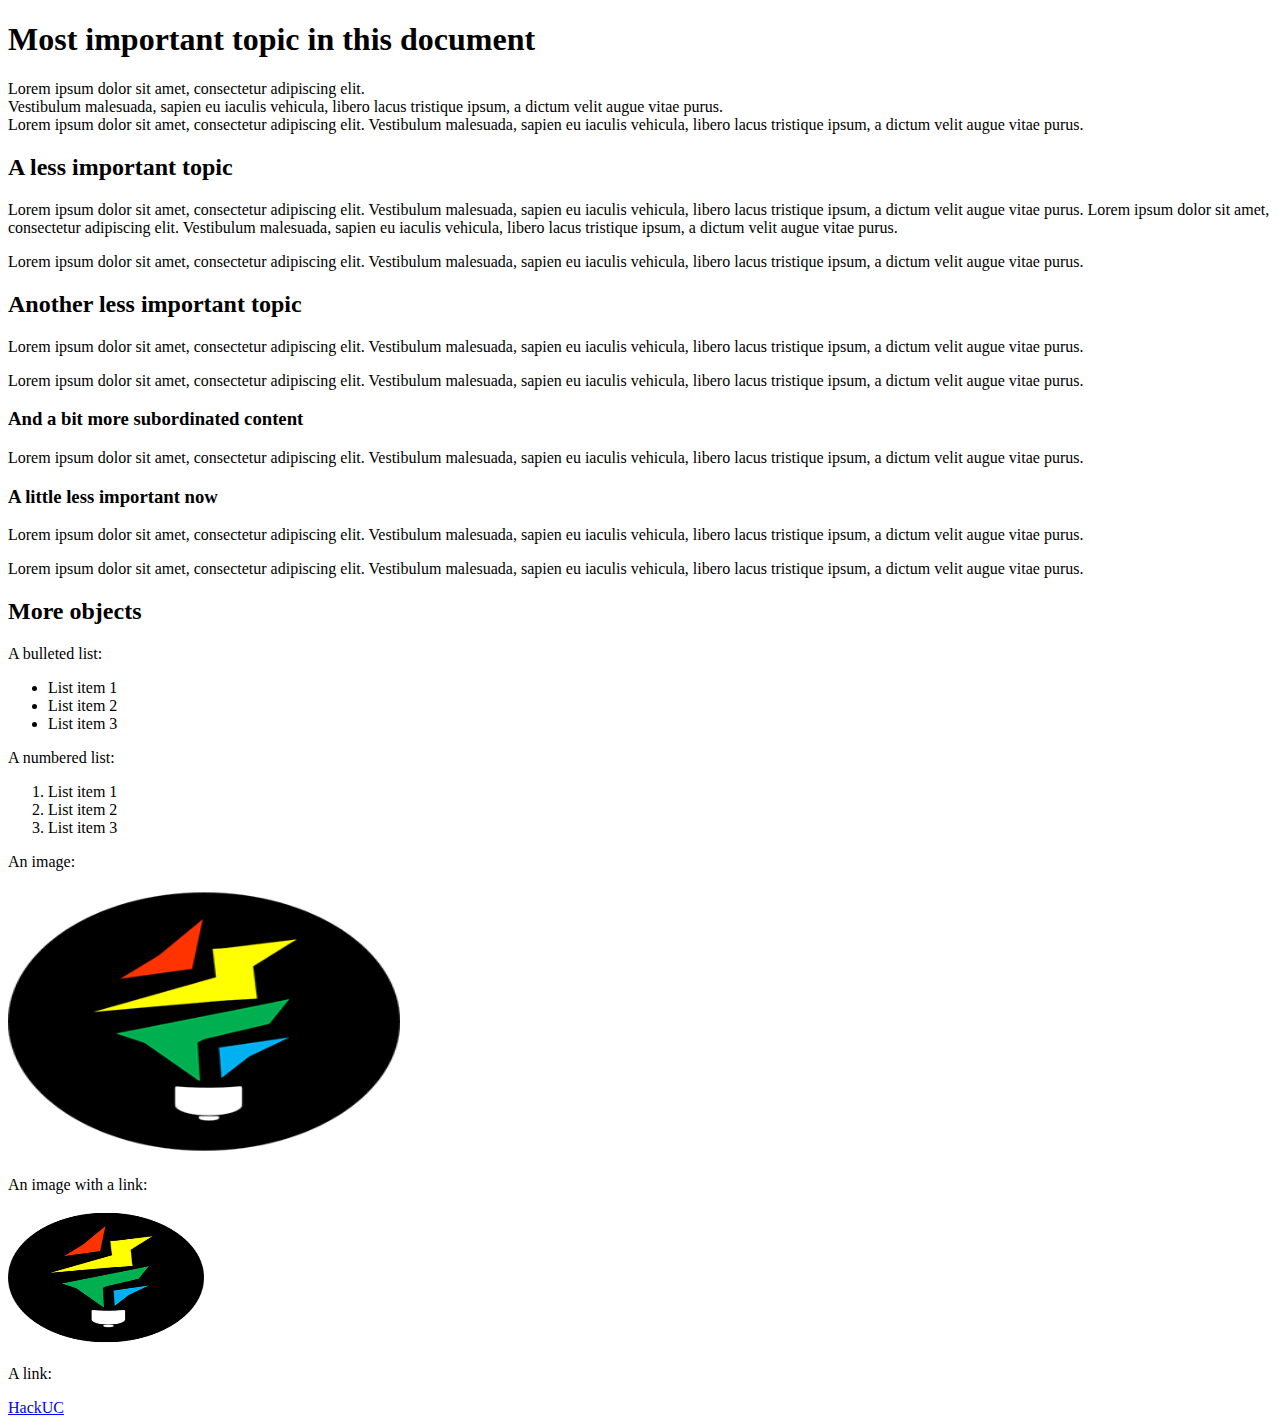
==== JustEnough-1.html @ 554b8d38 "initial commit" ====
<!doctype html>
<html lang="en">
<head>
  <meta charset="UTF-8">
  <title>Just Enough Sample</title>
</head>

<body>

<!-- A comment: this doesn't get rendered by your browser -->

<h1>Most important topic in this document</h1>
<p>Lorem ipsum dolor sit amet, consectetur adipiscing elit.<br>Vestibulum malesuada, sapien eu iaculis vehicula, libero lacus tristique ipsum, a dictum velit augue vitae purus.<br>
Lorem ipsum dolor sit amet, consectetur adipiscing elit. Vestibulum malesuada, sapien eu iaculis vehicula, libero lacus tristique ipsum, a dictum velit augue vitae purus. </p>

<h2>A less important topic</h2>
<p>Lorem ipsum dolor sit amet, consectetur adipiscing elit. Vestibulum malesuada, sapien eu iaculis vehicula, libero lacus tristique ipsum, a dictum velit augue vitae purus. Lorem ipsum dolor sit amet, consectetur adipiscing elit. Vestibulum malesuada, sapien eu iaculis vehicula, libero lacus tristique ipsum, a dictum velit augue vitae purus. </p>
<p>Lorem ipsum dolor sit amet, consectetur adipiscing elit. Vestibulum malesuada, sapien eu iaculis vehicula, libero lacus tristique ipsum, a dictum velit augue vitae purus. </p>

<h2>Another less important topic</h2>
<p>Lorem ipsum dolor sit amet, consectetur adipiscing elit. Vestibulum malesuada, sapien eu iaculis vehicula, libero lacus tristique ipsum, a dictum velit augue vitae purus. </p>
<p>Lorem ipsum dolor sit amet, consectetur adipiscing elit. Vestibulum malesuada, sapien eu iaculis vehicula, libero lacus tristique ipsum, a dictum velit augue vitae purus. </p>

<h3>And a bit more subordinated content</h3>
<p>Lorem ipsum dolor sit amet, consectetur adipiscing elit. Vestibulum malesuada, sapien eu iaculis vehicula, libero lacus tristique ipsum, a dictum velit augue vitae purus. </p>

<h3>A little less important now</h3>
<p>Lorem ipsum dolor sit amet, consectetur adipiscing elit. Vestibulum malesuada, sapien eu iaculis vehicula, libero lacus tristique ipsum, a dictum velit augue vitae purus. </p>
<p>Lorem ipsum dolor sit amet, consectetur adipiscing elit. Vestibulum malesuada, sapien eu iaculis vehicula, libero lacus tristique ipsum, a dictum velit augue vitae purus. </p>

<h2>More objects</h2>
<p>A bulleted list:</p>
<ul>
  <li>List item 1</li>
  <li>List item 2</li>
  <li>List item 3</li>
</ul>

<p>A numbered list:</p>
<ol>
  <li>List item 1</li>
  <li>List item 2</li>
  <li>List item 3</li>
</ol>

<p>An image:</p>
<img src="hackuc-logo.png" width="392" height="269" alt="HackUC" title="HackUC">

<p>An image with a link:</p>
<a href="http://www.hackuc.com"><img src="hackuc-logo.png" width="196" height="135" alt="HackUC" title="HackUC"></a>

<p>A link:</p>
<a href="http://www.hackuc.com">HackUC</a>

</body>
</html>
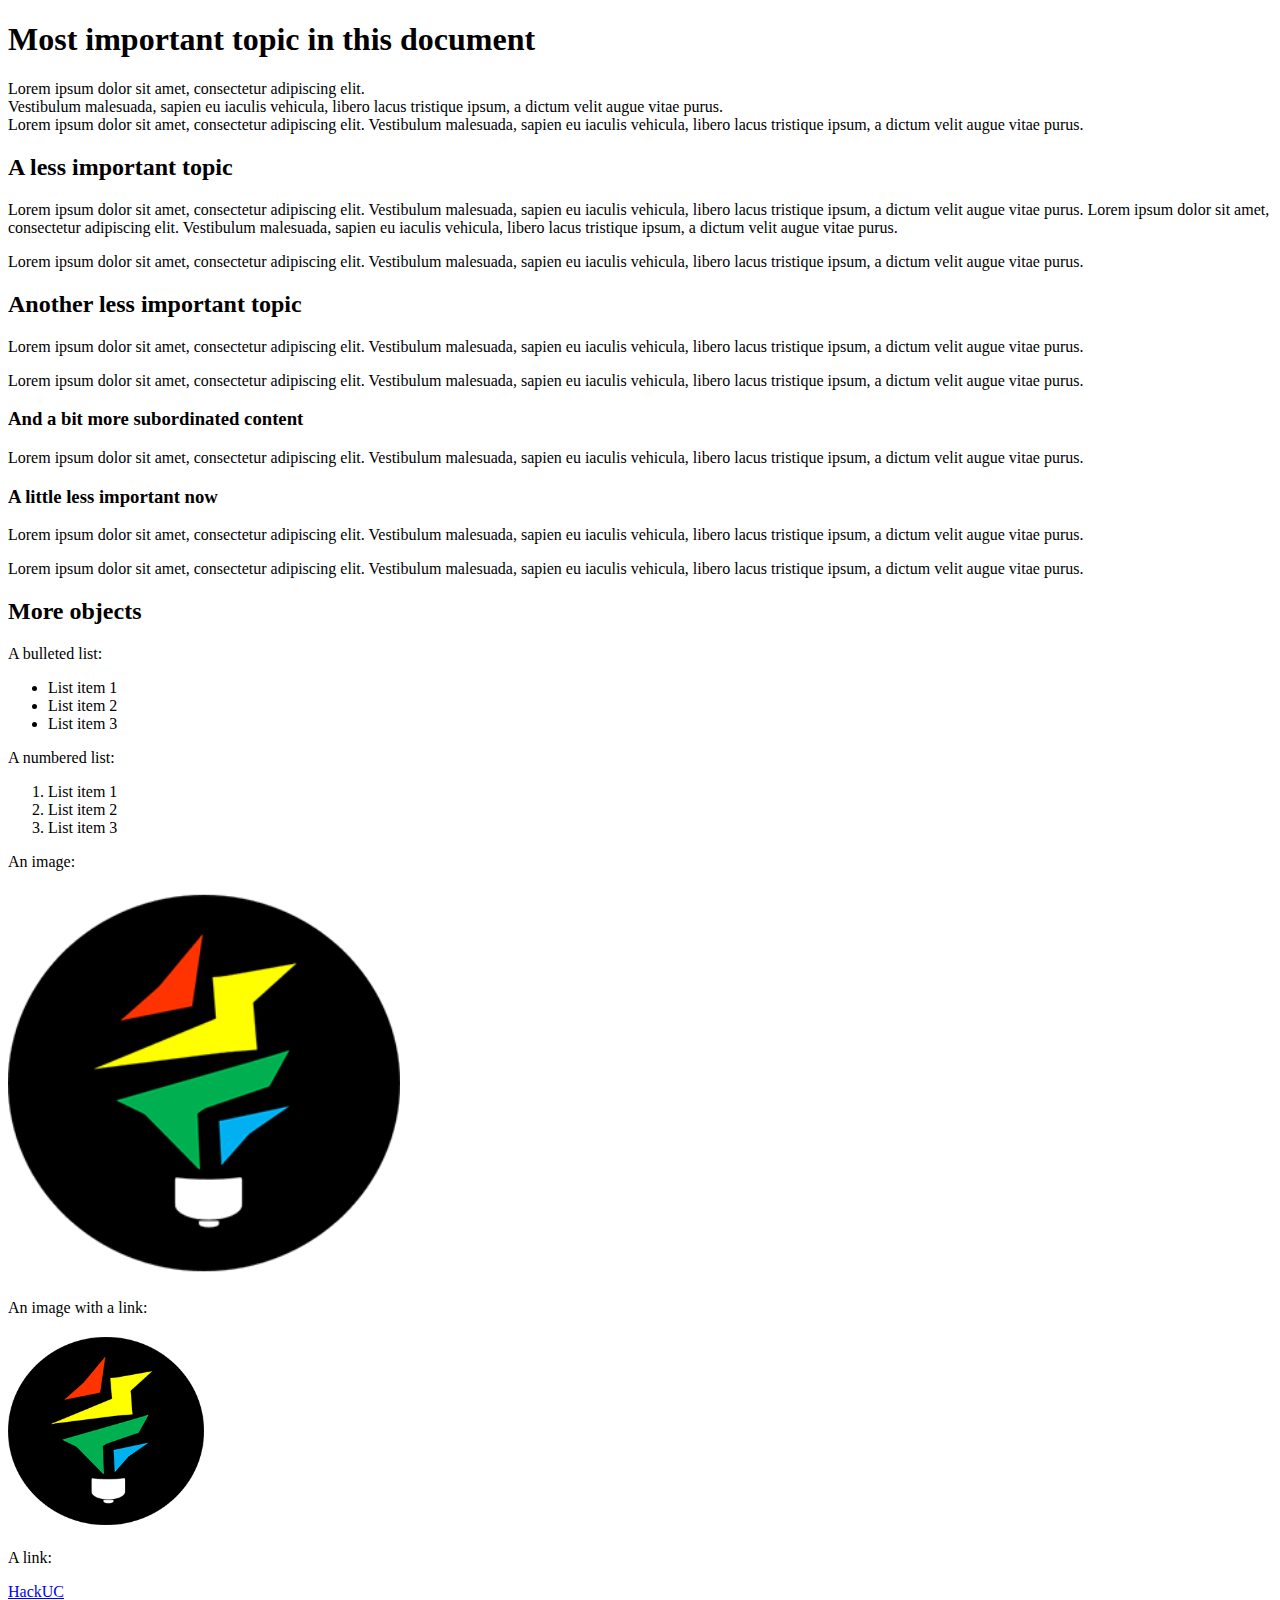
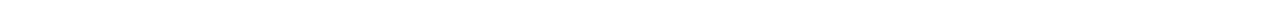
==== commit 7e5b5f2c: "updated sample HTML and CSS to match HackUC III requirements" ====
--- a/JustEnough-1.html
+++ b/JustEnough-1.html
@@ -44,10 +44,10 @@
 </ol>
 
 <p>An image:</p>
-<img src="hackuc-logo.png" width="392" height="269" alt="HackUC" title="HackUC">
+<img src="hackuc-logo.png" width="392" height="392" alt="HackUC" title="HackUC">
 
 <p>An image with a link:</p>
-<a href="http://www.hackuc.com"><img src="hackuc-logo.png" width="196" height="135" alt="HackUC" title="HackUC"></a>
+<a href="http://www.hackuc.com"><img src="hackuc-logo.png" width="196" height="196" alt="HackUC" title="HackUC"></a>
 
 <p>A link:</p>
 <a href="http://www.hackuc.com">HackUC</a>
